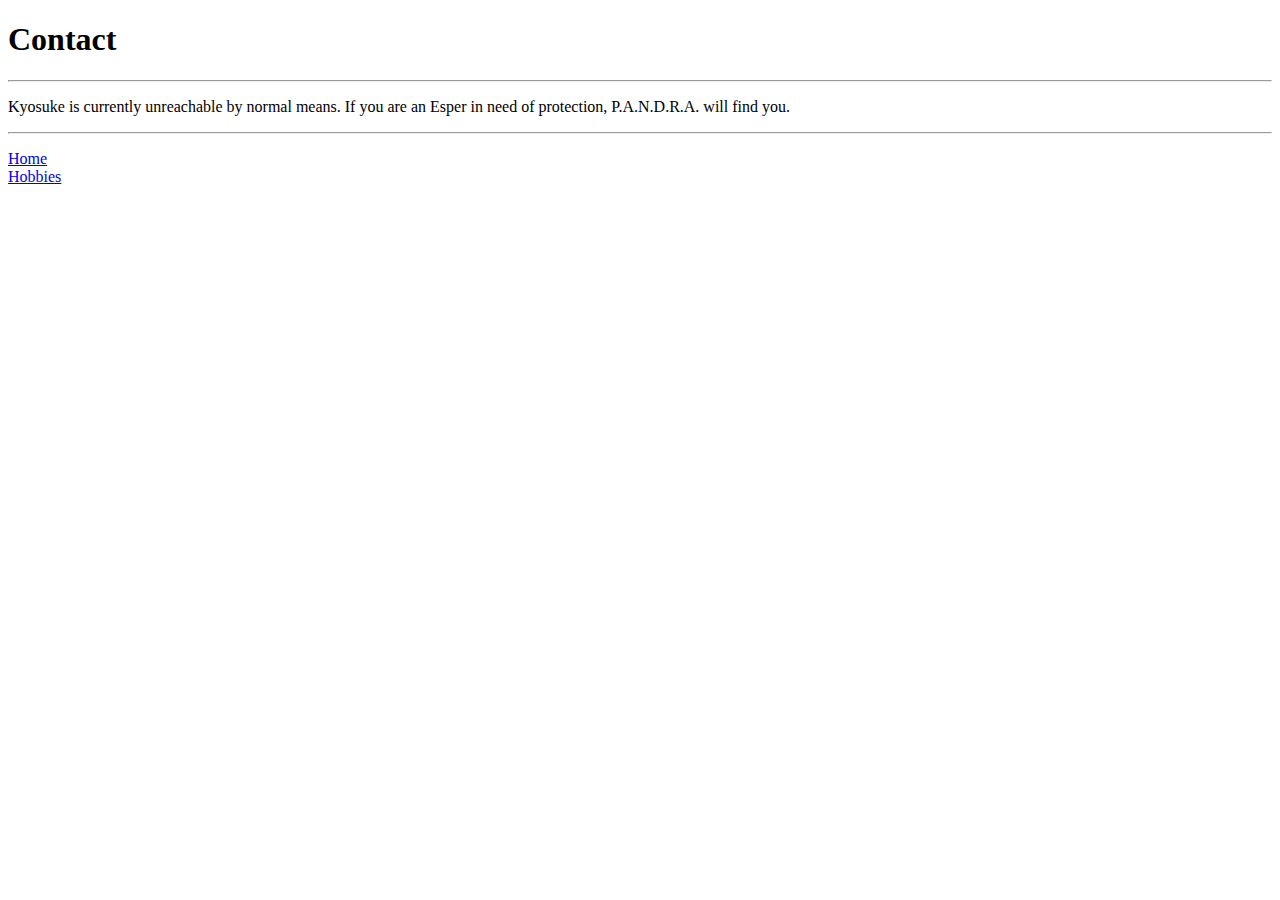
==== aboutme.html @ f27d99a0 "Add files via upload" ====
<!DOCTYPE html>
<html lang="en">
<head>
    <meta charset="UTF-8">
    <title>Contact Kyosuke Hyoubu</title>
</head>
<body>
    <!-- Header -->
    <h1>Contact </h1>

   
    <hr/>

    <!-- Contact Info -->
    <p>
        Kyosuke is currently unreachable by normal means. If you are an Esper in need of protection, P.A.N.D.R.A. will find you.
    </p>

    <hr/>

    <!-- Links -->
    <p>
        <a href="../index.html">Home</a><br>
        <a href="../public/hobbies.html">Hobbies</a><br>
    </p>
</body>
</html>
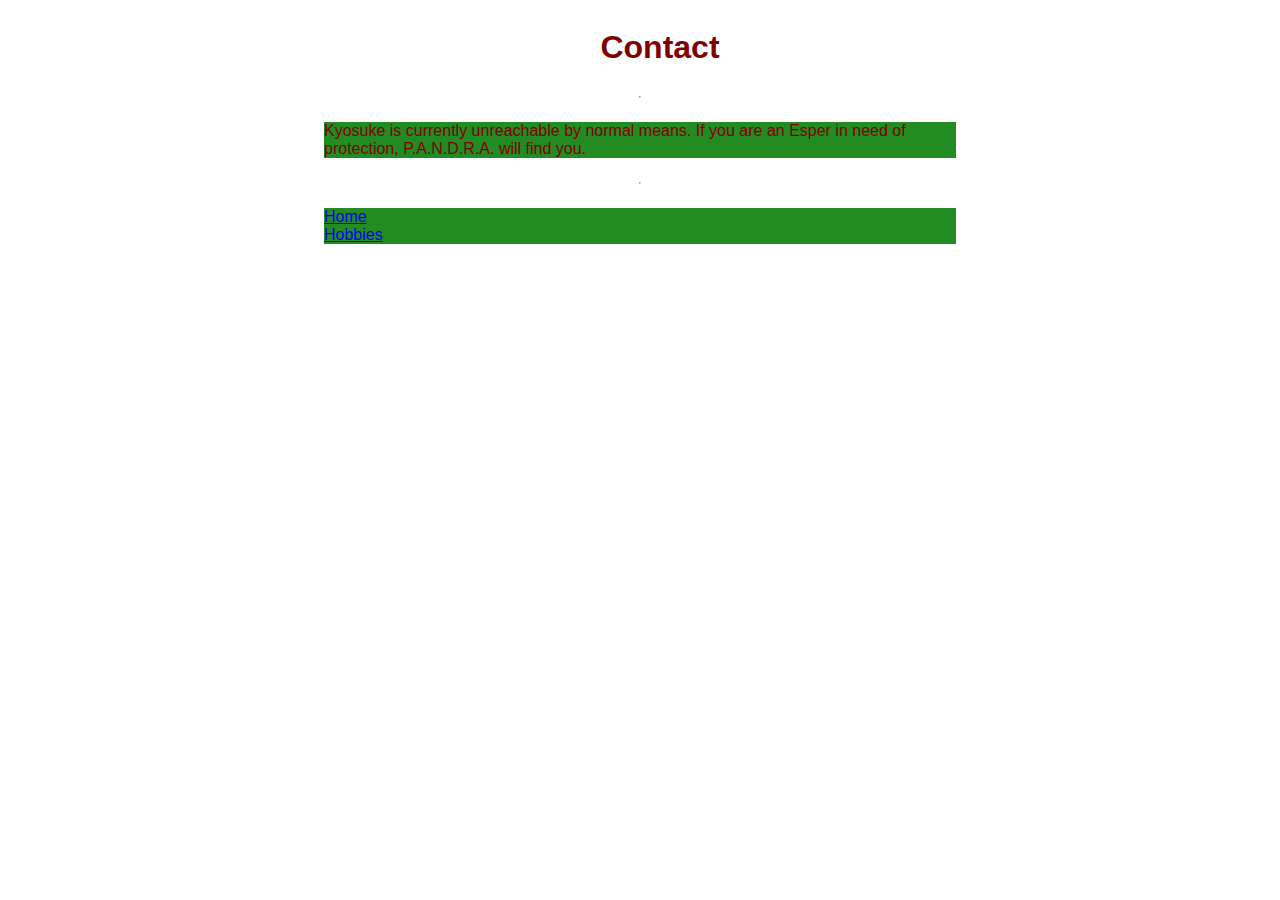
==== commit 8d9bb452: "Update aboutme.html" ====
--- a/aboutme.html
+++ b/aboutme.html
@@ -3,6 +3,7 @@
 <head>
     <meta charset="UTF-8">
     <title>Contact Kyosuke Hyoubu</title>
+    <link rel="stylesheet" href="stylesheet.css">
 </head>
 <body>
     <!-- Header -->
@@ -20,8 +21,8 @@
 
     <!-- Links -->
     <p>
-        <a href="../index.html">Home</a><br>
-        <a href="../public/hobbies.html">Hobbies</a><br>
+        <a href="index.html">Home</a><br>
+        <a href="hobbies.html">Hobbies</a><br>
     </p>
 </body>
 </html>
--- a/stylesheet.css
+++ b/stylesheet.css
@@ -0,0 +1,52 @@
+/* Combining CSS Selectors */
+h1, ul, p {
+    font-family: Arial, Helvetica, sans-serif;
+    color: maroon;
+}
+
+/* CSS Positioning */
+h1 {
+    position: relative;
+    left: 20px;
+}
+
+/* CSS Display */
+ul,p {
+    display: inline-block;
+    background-color:forestgreen;
+}
+
+/* Float */
+p {
+    float: center;
+    width: 50%;
+}
+
+/* Media Queries */
+@media only screen and (max-width: 600px) {
+    body {
+        font-size: 1rem; 
+    }
+    ul {
+        display: block;
+    }
+    p {
+        height: auto; 
+        width: 100%;  
+    }
+}
+
+/* Flexbox */
+body {
+    display: flex;
+    justify-content: center;
+    align-items: center;
+    flex-direction: column;
+}
+
+/* Grid */
+ul {
+    display: grid;
+    grid-template-columns: repeat(2, 1fr);
+   
+}
